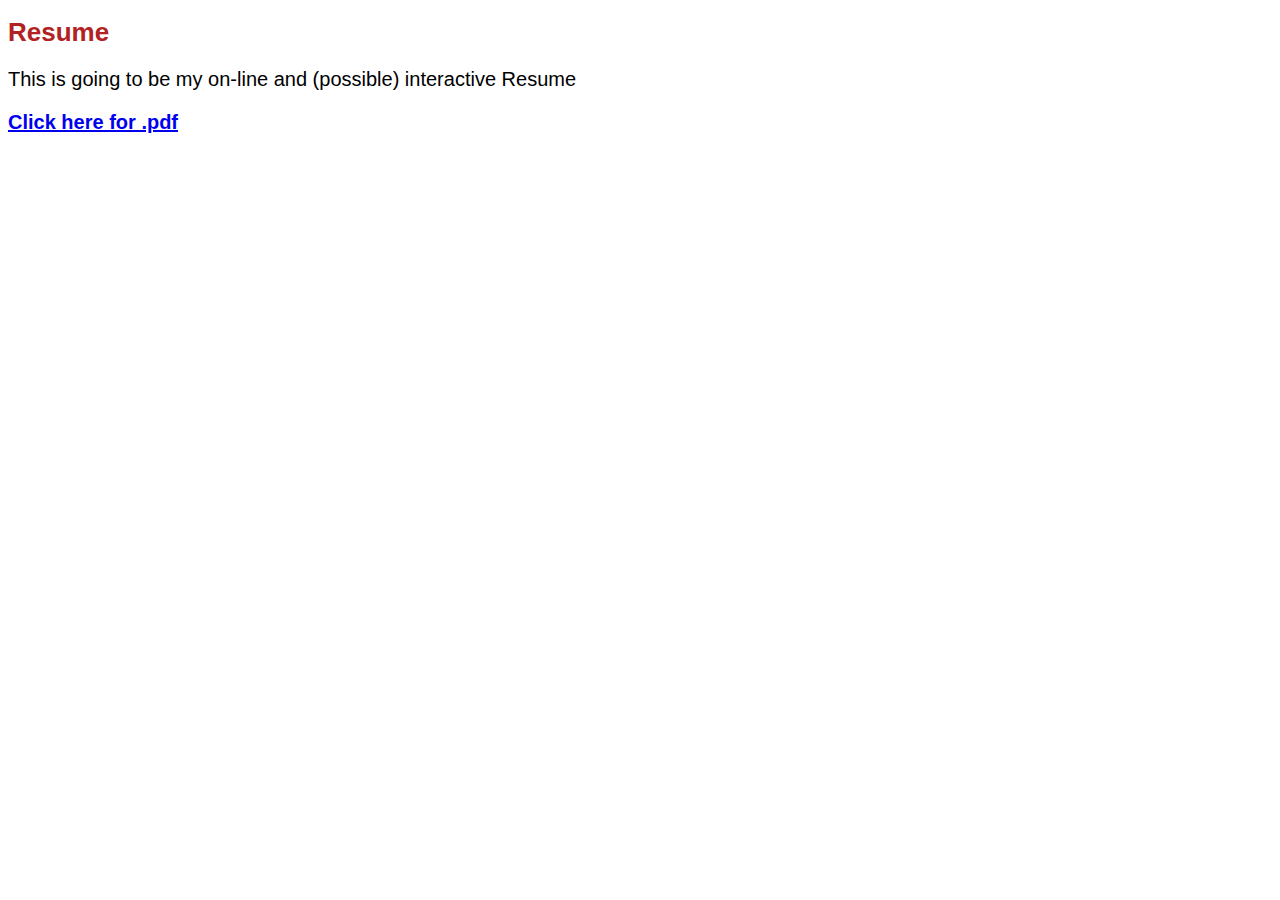
==== iResume.html @ 2bfdb447 "main 2" ====
<!DOCTYPE html>
<html>
<head>
<title> Online resume </title>
<link rel="stylesheet" href="assets/css/irmain.css"> 
</head>
<header>
<h1> Resume </h1>
</header>
<body>
<p>This is going to be my on-line and (possible) interactive Resume</p>
<a href="DannyAraujo.pdf"> <b>Click here for .pdf </b> </a>

<!-- dsfsljsdfj --> 

</body>
</html>
---- assets/css/irmain.css ----
*{
	font-family: "Lato", sans-serif;
}
body, header{
	
	font-size: 20px;
}

h1{
	color: FireBrick;
	font-size: 26px;
}
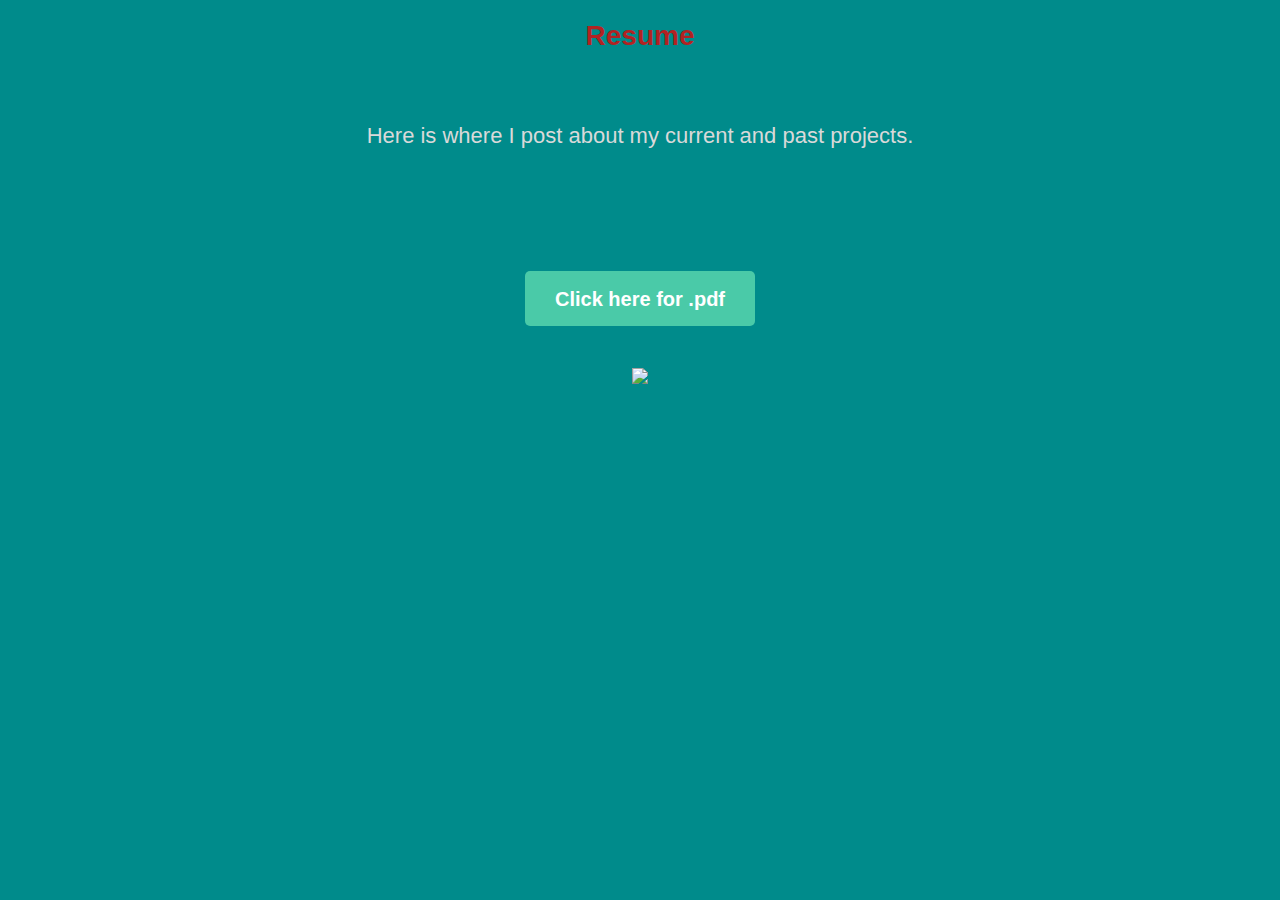
==== commit bab0c452: "Updated." ====
--- a/iResume.html
+++ b/iResume.html
@@ -8,8 +8,19 @@
 <h1> Resume </h1>
 </header>
 <body>
-<p>This is going to be my on-line and (possible) interactive Resume</p>
-<a href="DannyAraujo.pdf"> <b>Click here for .pdf </b> </a>
+<h2>
+<p>Here is where I post about my current and past projects.  </p>
+</h2>
+<a href="DannyAraujo.pdf" class = "button"> 
+	<b>Click here for .pdf </b> 
+	 <br> 
+	 <p> </p>
+	<img src="https://www.shareicon.net/data/128x128/2017/03/29/881808_file_512x512.png">
+
+	</h3>
+</a>
+ <!-- <a href="DannyAraujo.pdf" class="button"> Download</a> -->
+
 
 <!-- dsfsljsdfj --> 
 
--- a/assets/css/irmain.css
+++ b/assets/css/irmain.css
@@ -1,12 +1,61 @@
 *{
-	font-family: "Lato", sans-serif;
+	font-family: "Lato", Ariel,sans-serif;
+	/* display: block; */
+	vertical-align: middle;
+	text-align: center;
+
 }
 body, header{
-	
+	background-color: DarkCyan;
+	margin-top: 20px;
 	font-size: 20px;
+	color: rgb(217,217,217);
+
+	/*vertical-align: baseline; */
+
+
 }
 
 h1{
 	color: FireBrick;
-	font-size: 26px;
+	font-size: 28px;
+	text-align: center;
+
 }
+h2{
+	font-weight: lighter;
+	font-size: 22px;
+	padding-top: 30px;
+}
+
+button{
+
+}
+a{
+	margin-top: 100px;
+}
+
+.button {
+		-moz-appearance: none;
+		-webkit-appearance: none;
+		-ms-appearance: none;
+		appearance: none;
+		-moz-transition: background-color 0.2s ease-in-out, color 0.2s ease-in-out;
+		-webkit-transition: background-color 0.2s ease-in-out, color 0.2s ease-in-out;
+		-ms-transition: background-color 0.2s ease-in-out, color 0.2s ease-in-out;
+		transition: background-color 0.2s ease-in-out, color 0.2s ease-in-out;
+		/*background-color: #989898; */
+		border-radius: 5px;
+		border: 0;
+		color: #ffffff !important;
+		cursor: pointer;
+		display: inline-block;
+		font-weight: 700;
+		height: 2.75em;
+		line-height: 2.75em;
+		padding: 0 1.5em;
+		text-align: center;
+		text-decoration: none;
+		white-space: nowrap;
+		background-color: #4acaa8;
+	}